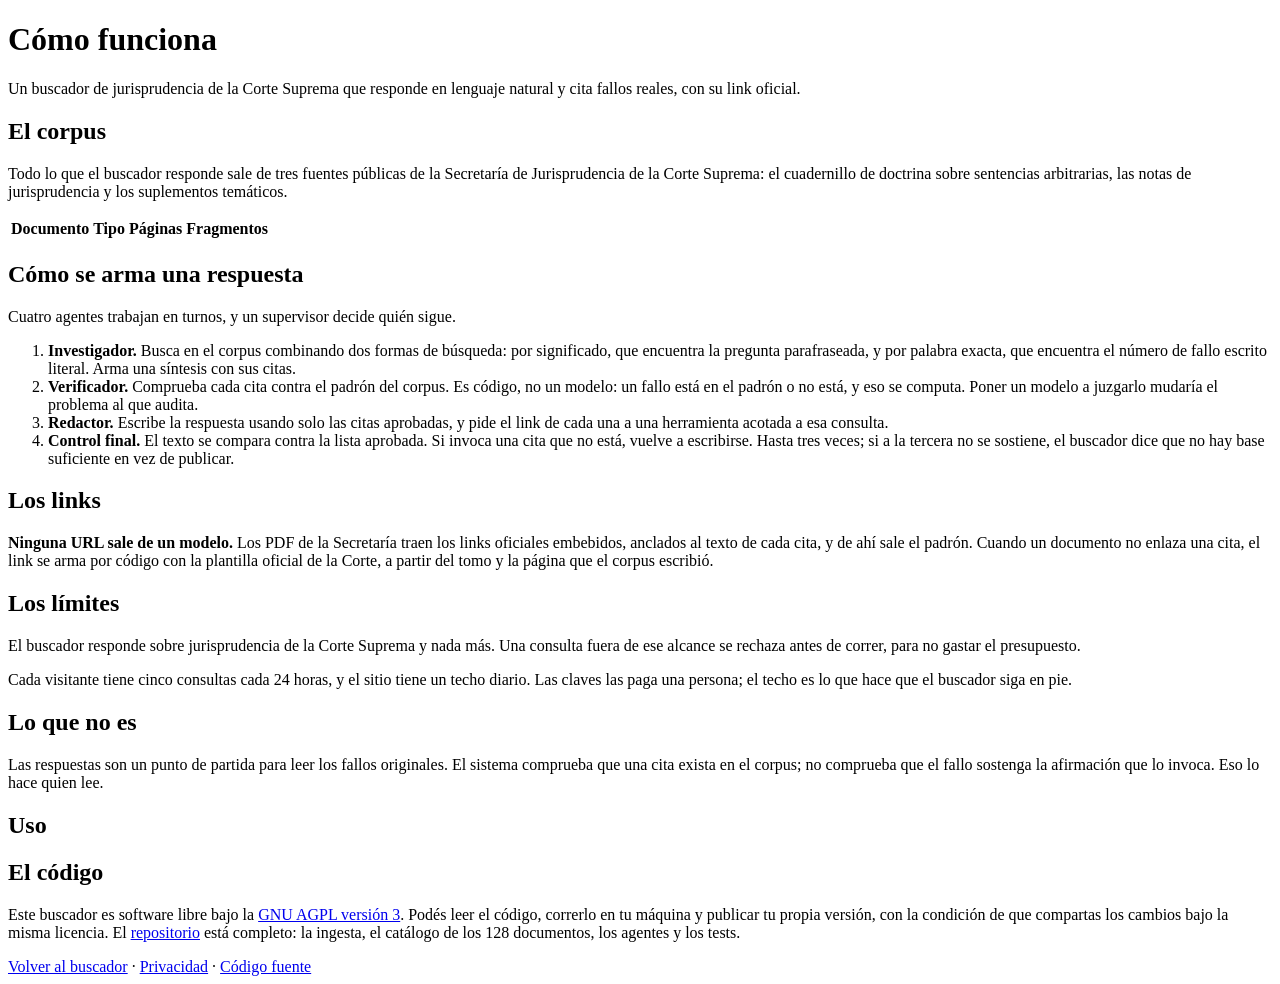
==== app/api/web/acerca.html @ 2ab07743 "Buscador publico de jurisprudencia de la CSJN Grafo de cuatro agentes con verificador deterministico" ====
<!doctype html>
<html lang="es-AR">
<head>
<meta charset="utf-8">
<meta name="viewport" content="width=device-width, initial-scale=1">
<title>Cómo funciona — Buscador de jurisprudencia de la CSJN</title>
<link rel="stylesheet" href="/estatico/estilo.css">
</head>
<body>
<header>
  <h1>Cómo funciona</h1>
  <p class="bajada">Un buscador de jurisprudencia de la Corte Suprema que responde en lenguaje
  natural y cita fallos reales, con su link oficial.</p>
</header>
<main>
  <h2>El corpus</h2>
  <p>Todo lo que el buscador responde sale de tres fuentes públicas de la Secretaría de
  Jurisprudencia de la Corte Suprema: el cuadernillo de doctrina sobre sentencias arbitrarias,
  las notas de jurisprudencia y los suplementos temáticos.</p>
  <p id="resumen-corpus"></p>
  <table id="tabla-corpus"><thead><tr>
    <th>Documento</th><th>Tipo</th><th>Páginas</th><th>Fragmentos</th>
  </tr></thead><tbody></tbody></table>

  <h2>Cómo se arma una respuesta</h2>
  <p>Cuatro agentes trabajan en turnos, y un supervisor decide quién sigue.</p>
  <ol>
    <li><strong>Investigador.</strong> Busca en el corpus combinando dos formas de búsqueda:
    por significado, que encuentra la pregunta parafraseada, y por palabra exacta, que
    encuentra el número de fallo escrito literal. Arma una síntesis con sus citas.</li>
    <li><strong>Verificador.</strong> Comprueba cada cita contra el padrón del corpus. Es
    código, no un modelo: un fallo está en el padrón o no está, y eso se computa. Poner un
    modelo a juzgarlo mudaría el problema al que audita.</li>
    <li><strong>Redactor.</strong> Escribe la respuesta usando solo las citas aprobadas, y pide
    el link de cada una a una herramienta acotada a esa consulta.</li>
    <li><strong>Control final.</strong> El texto se compara contra la lista aprobada. Si invoca
    una cita que no está, vuelve a escribirse. Hasta tres veces; si a la tercera no se sostiene,
    el buscador dice que no hay base suficiente en vez de publicar.</li>
  </ol>

  <h2>Los links</h2>
  <p><strong>Ninguna URL sale de un modelo.</strong> Los PDF de la Secretaría traen los links
  oficiales embebidos, anclados al texto de cada cita, y de ahí sale el padrón. Cuando un
  documento no enlaza una cita, el link se arma por código con la plantilla oficial de la
  Corte, a partir del tomo y la página que el corpus escribió.</p>

  <h2>Los límites</h2>
  <p>El buscador responde sobre jurisprudencia de la Corte Suprema y nada más. Una consulta
  fuera de ese alcance se rechaza antes de correr, para no gastar el presupuesto.</p>
  <p>Cada visitante tiene cinco consultas cada 24 horas, y el sitio tiene un techo diario. Las
  claves las paga una persona; el techo es lo que hace que el buscador siga en pie.</p>

  <h2>Lo que no es</h2>
  <p>Las respuestas son un punto de partida para leer los fallos originales. El sistema
  comprueba que una cita exista en el corpus; no comprueba que el fallo sostenga la afirmación
  que lo invoca. Eso lo hace quien lee.</p>

  <h2>Uso</h2>
  <p id="metricas"></p>

  <h2>El código</h2>
  <p>Este buscador es software libre bajo la
  <a href="https://www.gnu.org/licenses/agpl-3.0.html">GNU AGPL versión 3</a>. Podés leer el
  código, correrlo en tu máquina y publicar tu propia versión, con la condición de que
  compartas los cambios bajo la misma licencia. El
  <a href="https://github.com/F-Boivin/RAG_CSJN_AI_ENG">repositorio</a> está completo: la ingesta,
  el catálogo de los 128 documentos, los agentes y los tests.</p>
</main>
<footer><a href="/">Volver al buscador</a> · <a href="/privacidad">Privacidad</a> · <a href="https://github.com/F-Boivin/RAG_CSJN_AI_ENG">Código fuente</a></footer>
<script>
fetch("/corpus").then(r => r.json()).then(d => {
  const docs = d.documentos || [];
  const paginas = docs.reduce((a, x) => a + (x.paginas || 0), 0);
  const frags = docs.reduce((a, x) => a + (x.fragmentos || 0), 0);
  document.getElementById("resumen-corpus").textContent =
    `${docs.length} documentos · ${paginas.toLocaleString("es-AR")} páginas · ` +
    `${frags.toLocaleString("es-AR")} fragmentos indexados.`;
  // Con nodos y no con una plantilla: el título y la URL de cada documento salen del JSON
  // que publica la Secretaría, o sea de afuera de este proyecto.
  const celda = (contenido) => {
    const td = document.createElement("td");
    if (contenido instanceof Node) td.appendChild(contenido);
    else td.textContent = contenido;
    return td;
  };
  const cuerpo = document.querySelector("#tabla-corpus tbody");
  for (const doc of docs) {
    const fila = document.createElement("tr");
    let titulo = doc.titulo;
    if (doc.url) {
      const a = document.createElement("a");
      a.href = doc.url;
      a.target = "_blank";
      a.rel = "noopener noreferrer";
      a.textContent = doc.titulo;
      titulo = a;
    }
    fila.append(celda(titulo), celda(doc.tipo),
                celda(doc.paginas || "—"), celda(String(doc.fragmentos)));
    cuerpo.appendChild(fila);
  }
}).catch(() => {});

fetch("/metricas").then(r => r.json()).then(m => {
  document.getElementById("metricas").textContent =
    `${m.consultas} consultas · ${m.publicadas} respondidas con citas · ` +
    `${m.sin_base} sin base suficiente · ${m.fuera_de_alcance} fuera de alcance · ` +
    `${Math.round(m.latencia_ms / 1000)} s de mediana.`;
}).catch(() => {});
</script>
</body>
</html>
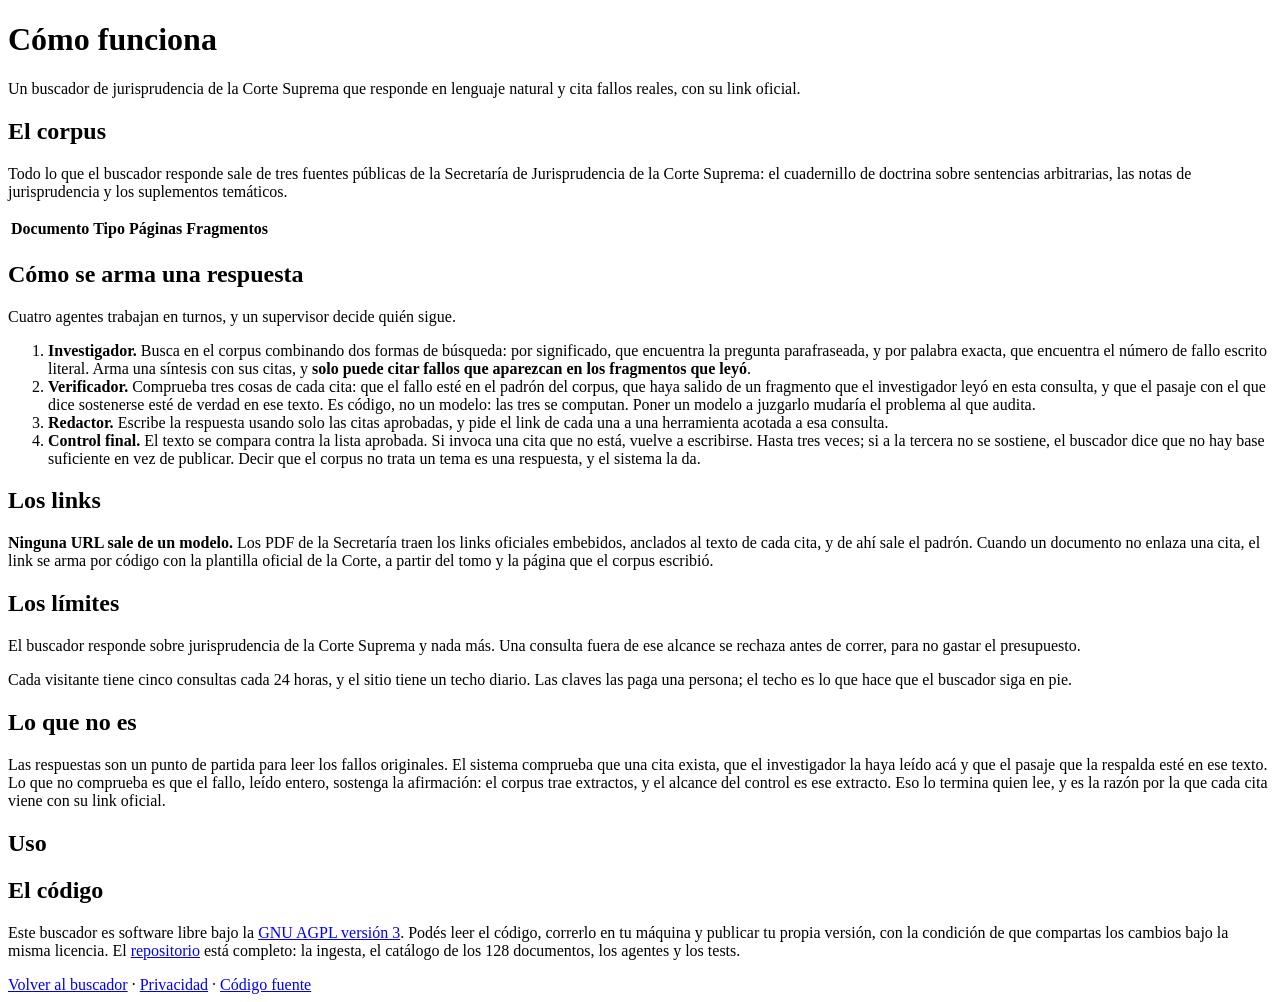
==== commit 208cff1e: "Comprobar que cada cita salga de lo que el investigador leyo El buscador publicaba citas ciertas y a" ====
--- a/app/api/web/acerca.html
+++ b/app/api/web/acerca.html
@@ -27,15 +27,19 @@
   <ol>
     <li><strong>Investigador.</strong> Busca en el corpus combinando dos formas de búsqueda:
     por significado, que encuentra la pregunta parafraseada, y por palabra exacta, que
-    encuentra el número de fallo escrito literal. Arma una síntesis con sus citas.</li>
-    <li><strong>Verificador.</strong> Comprueba cada cita contra el padrón del corpus. Es
-    código, no un modelo: un fallo está en el padrón o no está, y eso se computa. Poner un
-    modelo a juzgarlo mudaría el problema al que audita.</li>
+    encuentra el número de fallo escrito literal. Arma una síntesis con sus citas, y
+    <strong>solo puede citar fallos que aparezcan en los fragmentos que leyó</strong>.</li>
+    <li><strong>Verificador.</strong> Comprueba tres cosas de cada cita: que el fallo esté en
+    el padrón del corpus, que haya salido de un fragmento que el investigador leyó en esta
+    consulta, y que el pasaje con el que dice sostenerse esté de verdad en ese texto. Es
+    código, no un modelo: las tres se computan. Poner un modelo a juzgarlo mudaría el problema
+    al que audita.</li>
     <li><strong>Redactor.</strong> Escribe la respuesta usando solo las citas aprobadas, y pide
     el link de cada una a una herramienta acotada a esa consulta.</li>
     <li><strong>Control final.</strong> El texto se compara contra la lista aprobada. Si invoca
     una cita que no está, vuelve a escribirse. Hasta tres veces; si a la tercera no se sostiene,
-    el buscador dice que no hay base suficiente en vez de publicar.</li>
+    el buscador dice que no hay base suficiente en vez de publicar. Decir que el corpus no
+    trata un tema es una respuesta, y el sistema la da.</li>
   </ol>
 
   <h2>Los links</h2>
@@ -52,8 +56,10 @@
 
   <h2>Lo que no es</h2>
   <p>Las respuestas son un punto de partida para leer los fallos originales. El sistema
-  comprueba que una cita exista en el corpus; no comprueba que el fallo sostenga la afirmación
-  que lo invoca. Eso lo hace quien lee.</p>
+  comprueba que una cita exista, que el investigador la haya leído acá y que el pasaje que la
+  respalda esté en ese texto. Lo que no comprueba es que el fallo, leído entero, sostenga la
+  afirmación: el corpus trae extractos, y el alcance del control es ese extracto. Eso lo
+  termina quien lee, y es la razón por la que cada cita viene con su link oficial.</p>
 
   <h2>Uso</h2>
   <p id="metricas"></p>
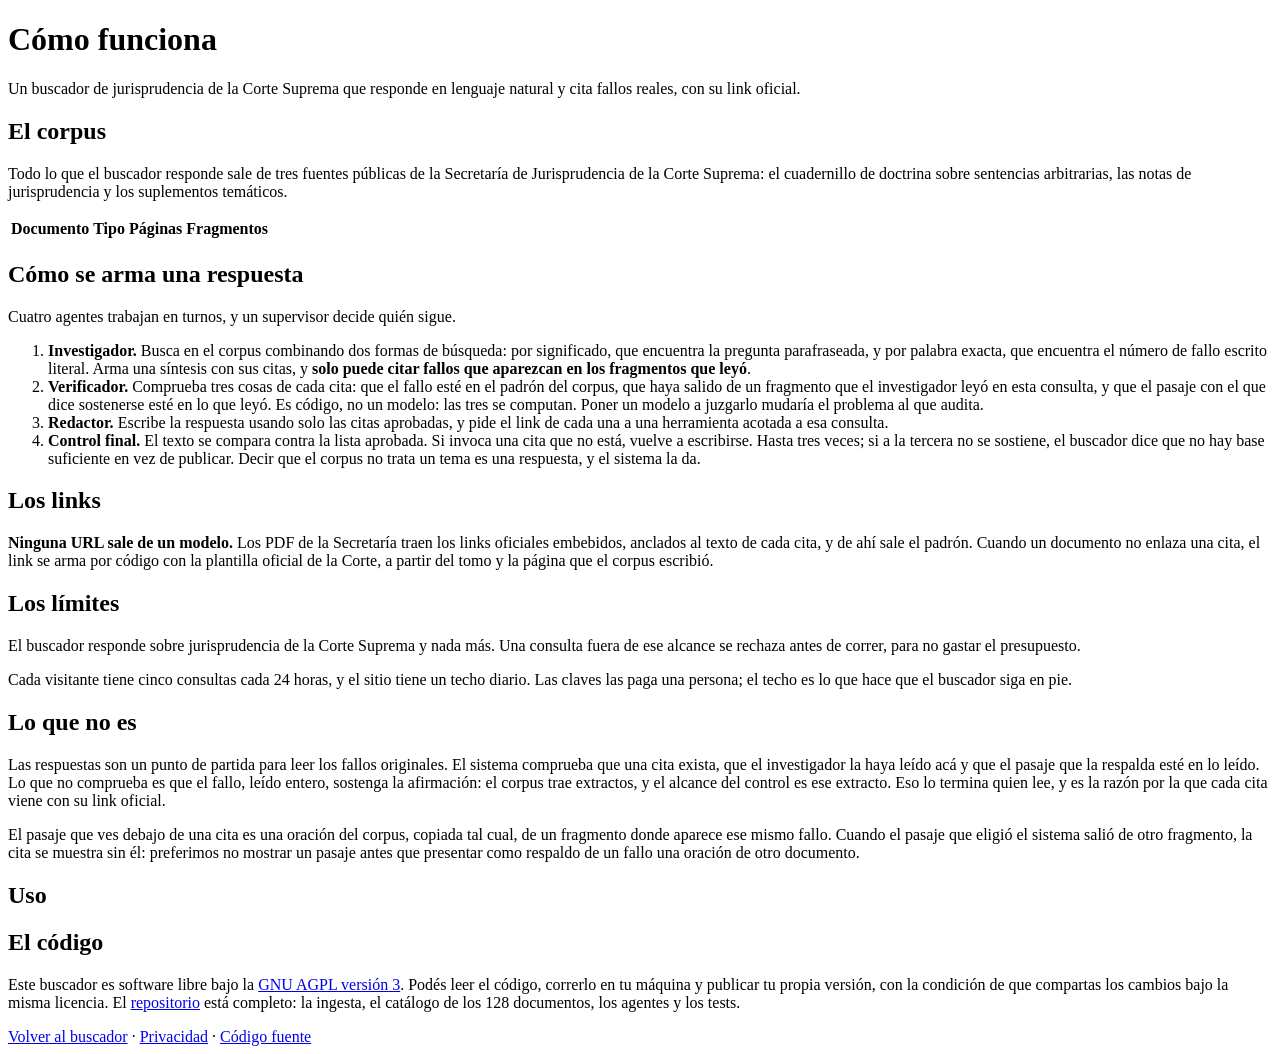
==== commit c96656b5: "Mostrar el pasaje solo cuando sale de un fragmento de ese fallo En produccion, 4 de 14 citas publica" ====
--- a/app/api/web/acerca.html
+++ b/app/api/web/acerca.html
@@ -31,9 +31,9 @@
     <strong>solo puede citar fallos que aparezcan en los fragmentos que leyó</strong>.</li>
     <li><strong>Verificador.</strong> Comprueba tres cosas de cada cita: que el fallo esté en
     el padrón del corpus, que haya salido de un fragmento que el investigador leyó en esta
-    consulta, y que el pasaje con el que dice sostenerse esté de verdad en ese texto. Es
-    código, no un modelo: las tres se computan. Poner un modelo a juzgarlo mudaría el problema
-    al que audita.</li>
+    consulta, y que el pasaje con el que dice sostenerse esté en lo que leyó. Es código, no un
+    modelo: las tres se computan. Poner un modelo a juzgarlo mudaría el problema al que
+    audita.</li>
     <li><strong>Redactor.</strong> Escribe la respuesta usando solo las citas aprobadas, y pide
     el link de cada una a una herramienta acotada a esa consulta.</li>
     <li><strong>Control final.</strong> El texto se compara contra la lista aprobada. Si invoca
@@ -57,9 +57,13 @@
   <h2>Lo que no es</h2>
   <p>Las respuestas son un punto de partida para leer los fallos originales. El sistema
   comprueba que una cita exista, que el investigador la haya leído acá y que el pasaje que la
-  respalda esté en ese texto. Lo que no comprueba es que el fallo, leído entero, sostenga la
+  respalda esté en lo leído. Lo que no comprueba es que el fallo, leído entero, sostenga la
   afirmación: el corpus trae extractos, y el alcance del control es ese extracto. Eso lo
   termina quien lee, y es la razón por la que cada cita viene con su link oficial.</p>
+  <p>El pasaje que ves debajo de una cita es una oración del corpus, copiada tal cual, de un
+  fragmento donde aparece ese mismo fallo. Cuando el pasaje que eligió el sistema salió de
+  otro fragmento, la cita se muestra sin él: preferimos no mostrar un pasaje antes que
+  presentar como respaldo de un fallo una oración de otro documento.</p>
 
   <h2>Uso</h2>
   <p id="metricas"></p>
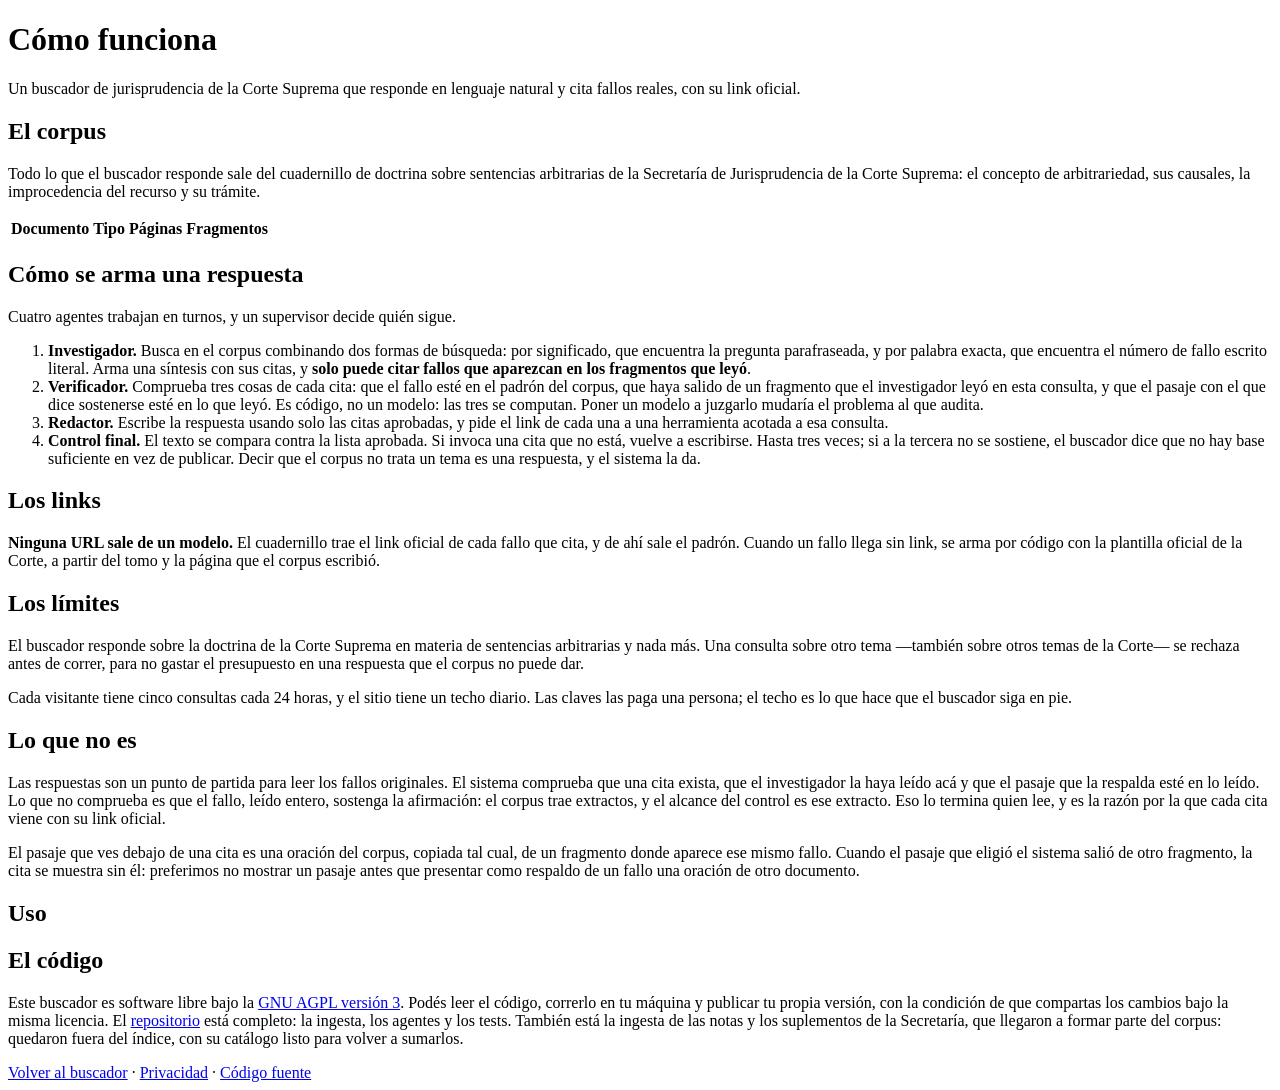
==== commit 16f5cbde: "Dejar el corpus en el cuadernillo sobre sentencias arbitrarias Las notas y los suplementos salen del" ====
--- a/app/api/web/acerca.html
+++ b/app/api/web/acerca.html
@@ -3,7 +3,7 @@
 <head>
 <meta charset="utf-8">
 <meta name="viewport" content="width=device-width, initial-scale=1">
-<title>Cómo funciona — Buscador de jurisprudencia de la CSJN</title>
+<title>Cómo funciona — Buscador de doctrina de la CSJN</title>
 <link rel="stylesheet" href="/estatico/estilo.css">
 </head>
 <body>
@@ -14,9 +14,9 @@
 </header>
 <main>
   <h2>El corpus</h2>
-  <p>Todo lo que el buscador responde sale de tres fuentes públicas de la Secretaría de
-  Jurisprudencia de la Corte Suprema: el cuadernillo de doctrina sobre sentencias arbitrarias,
-  las notas de jurisprudencia y los suplementos temáticos.</p>
+  <p>Todo lo que el buscador responde sale del cuadernillo de doctrina sobre sentencias
+  arbitrarias de la Secretaría de Jurisprudencia de la Corte Suprema: el concepto de
+  arbitrariedad, sus causales, la improcedencia del recurso y su trámite.</p>
   <p id="resumen-corpus"></p>
   <table id="tabla-corpus"><thead><tr>
     <th>Documento</th><th>Tipo</th><th>Páginas</th><th>Fragmentos</th>
@@ -43,14 +43,16 @@
   </ol>
 
   <h2>Los links</h2>
-  <p><strong>Ninguna URL sale de un modelo.</strong> Los PDF de la Secretaría traen los links
-  oficiales embebidos, anclados al texto de cada cita, y de ahí sale el padrón. Cuando un
-  documento no enlaza una cita, el link se arma por código con la plantilla oficial de la
-  Corte, a partir del tomo y la página que el corpus escribió.</p>
+  <p><strong>Ninguna URL sale de un modelo.</strong> El cuadernillo trae el link oficial de
+  cada fallo que cita, y de ahí sale el padrón. Cuando un fallo llega sin link, se arma por
+  código con la plantilla oficial de la Corte, a partir del tomo y la página que el corpus
+  escribió.</p>
 
   <h2>Los límites</h2>
-  <p>El buscador responde sobre jurisprudencia de la Corte Suprema y nada más. Una consulta
-  fuera de ese alcance se rechaza antes de correr, para no gastar el presupuesto.</p>
+  <p>El buscador responde sobre la doctrina de la Corte Suprema en materia de sentencias
+  arbitrarias y nada más. Una consulta sobre otro tema —también sobre otros temas de la Corte—
+  se rechaza antes de correr, para no gastar el presupuesto en una respuesta que el corpus no
+  puede dar.</p>
   <p>Cada visitante tiene cinco consultas cada 24 horas, y el sitio tiene un techo diario. Las
   claves las paga una persona; el techo es lo que hace que el buscador siga en pie.</p>
 
@@ -74,7 +76,9 @@
   código, correrlo en tu máquina y publicar tu propia versión, con la condición de que
   compartas los cambios bajo la misma licencia. El
   <a href="https://github.com/F-Boivin/RAG_CSJN_AI_ENG">repositorio</a> está completo: la ingesta,
-  el catálogo de los 128 documentos, los agentes y los tests.</p>
+  los agentes y los tests. También está la ingesta de las notas y los suplementos de la
+  Secretaría, que llegaron a formar parte del corpus: quedaron fuera del índice, con su
+  catálogo listo para volver a sumarlos.</p>
 </main>
 <footer><a href="/">Volver al buscador</a> · <a href="/privacidad">Privacidad</a> · <a href="https://github.com/F-Boivin/RAG_CSJN_AI_ENG">Código fuente</a></footer>
 <script>
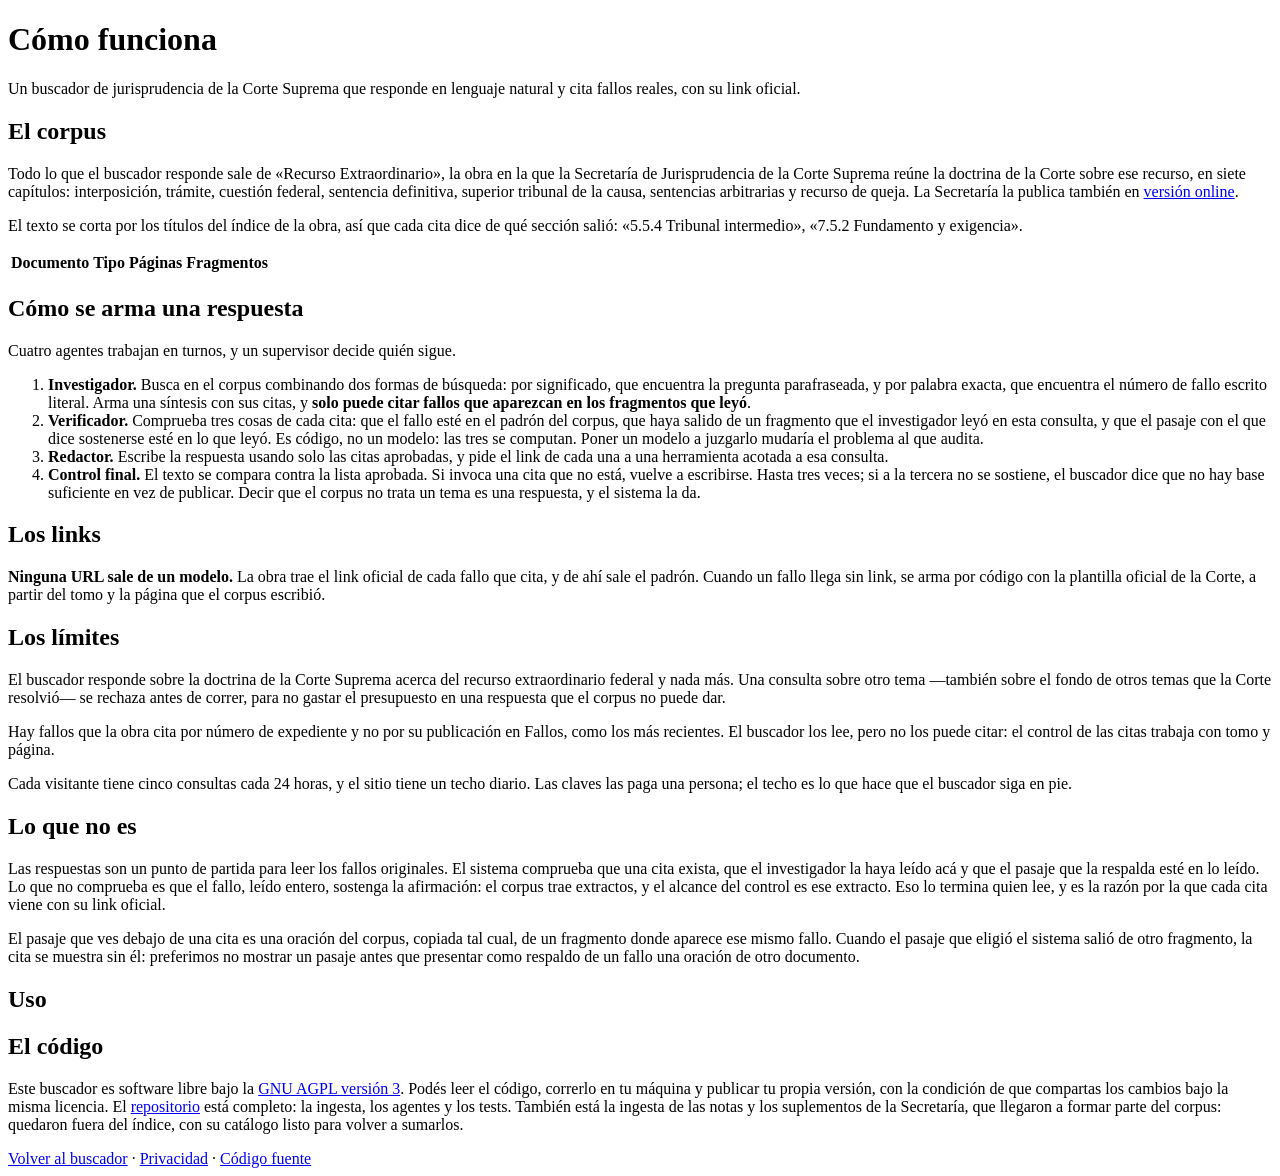
==== commit 42a9d3ae: "Indexar la obra completa sobre el recurso extraordinario El corpus pasa del cuadernillo de sentencia" ====
--- a/app/api/web/acerca.html
+++ b/app/api/web/acerca.html
@@ -14,9 +14,14 @@
 </header>
 <main>
   <h2>El corpus</h2>
-  <p>Todo lo que el buscador responde sale del cuadernillo de doctrina sobre sentencias
-  arbitrarias de la Secretaría de Jurisprudencia de la Corte Suprema: el concepto de
-  arbitrariedad, sus causales, la improcedencia del recurso y su trámite.</p>
+  <p>Todo lo que el buscador responde sale de «Recurso Extraordinario», la obra en la que la
+  Secretaría de Jurisprudencia de la Corte Suprema reúne la doctrina de la Corte sobre ese
+  recurso, en siete capítulos: interposición, trámite, cuestión federal, sentencia definitiva,
+  superior tribunal de la causa, sentencias arbitrarias y recurso de queja. La Secretaría la
+  publica también en <a href="https://sjconsulta.csjn.gov.ar/sjconsulta/rex/indice.html">versión
+  online</a>.</p>
+  <p>El texto se corta por los títulos del índice de la obra, así que cada cita dice de qué
+  sección salió: «5.5.4 Tribunal intermedio», «7.5.2 Fundamento y exigencia».</p>
   <p id="resumen-corpus"></p>
   <table id="tabla-corpus"><thead><tr>
     <th>Documento</th><th>Tipo</th><th>Páginas</th><th>Fragmentos</th>
@@ -43,16 +48,19 @@
   </ol>
 
   <h2>Los links</h2>
-  <p><strong>Ninguna URL sale de un modelo.</strong> El cuadernillo trae el link oficial de
+  <p><strong>Ninguna URL sale de un modelo.</strong> La obra trae el link oficial de
   cada fallo que cita, y de ahí sale el padrón. Cuando un fallo llega sin link, se arma por
   código con la plantilla oficial de la Corte, a partir del tomo y la página que el corpus
   escribió.</p>
 
   <h2>Los límites</h2>
-  <p>El buscador responde sobre la doctrina de la Corte Suprema en materia de sentencias
-  arbitrarias y nada más. Una consulta sobre otro tema —también sobre otros temas de la Corte—
-  se rechaza antes de correr, para no gastar el presupuesto en una respuesta que el corpus no
-  puede dar.</p>
+  <p>El buscador responde sobre la doctrina de la Corte Suprema acerca del recurso
+  extraordinario federal y nada más. Una consulta sobre otro tema —también sobre el fondo de
+  otros temas que la Corte resolvió— se rechaza antes de correr, para no gastar el presupuesto
+  en una respuesta que el corpus no puede dar.</p>
+  <p>Hay fallos que la obra cita por número de expediente y no por su publicación en Fallos,
+  como los más recientes. El buscador los lee, pero no los puede citar: el control de las citas
+  trabaja con tomo y página.</p>
   <p>Cada visitante tiene cinco consultas cada 24 horas, y el sitio tiene un techo diario. Las
   claves las paga una persona; el techo es lo que hace que el buscador siga en pie.</p>
 
@@ -87,7 +95,8 @@
   const paginas = docs.reduce((a, x) => a + (x.paginas || 0), 0);
   const frags = docs.reduce((a, x) => a + (x.fragmentos || 0), 0);
   document.getElementById("resumen-corpus").textContent =
-    `${docs.length} documentos · ${paginas.toLocaleString("es-AR")} páginas · ` +
+    `${docs.length} ${docs.length === 1 ? "documento" : "documentos"} · ` +
+    `${paginas.toLocaleString("es-AR")} páginas · ` +
     `${frags.toLocaleString("es-AR")} fragmentos indexados.`;
   // Con nodos y no con una plantilla: el título y la URL de cada documento salen del JSON
   // que publica la Secretaría, o sea de afuera de este proyecto.
@@ -109,6 +118,11 @@
       a.textContent = doc.titulo;
       titulo = a;
     }
+    if (doc.actualizado) {
+      const envoltorio = document.createElement("span");
+      envoltorio.append(titulo, ` · actualizado al ${doc.actualizado}`);
+      titulo = envoltorio;
+    }
     fila.append(celda(titulo), celda(doc.tipo),
                 celda(doc.paginas || "—"), celda(String(doc.fragmentos)));
     cuerpo.appendChild(fila);
